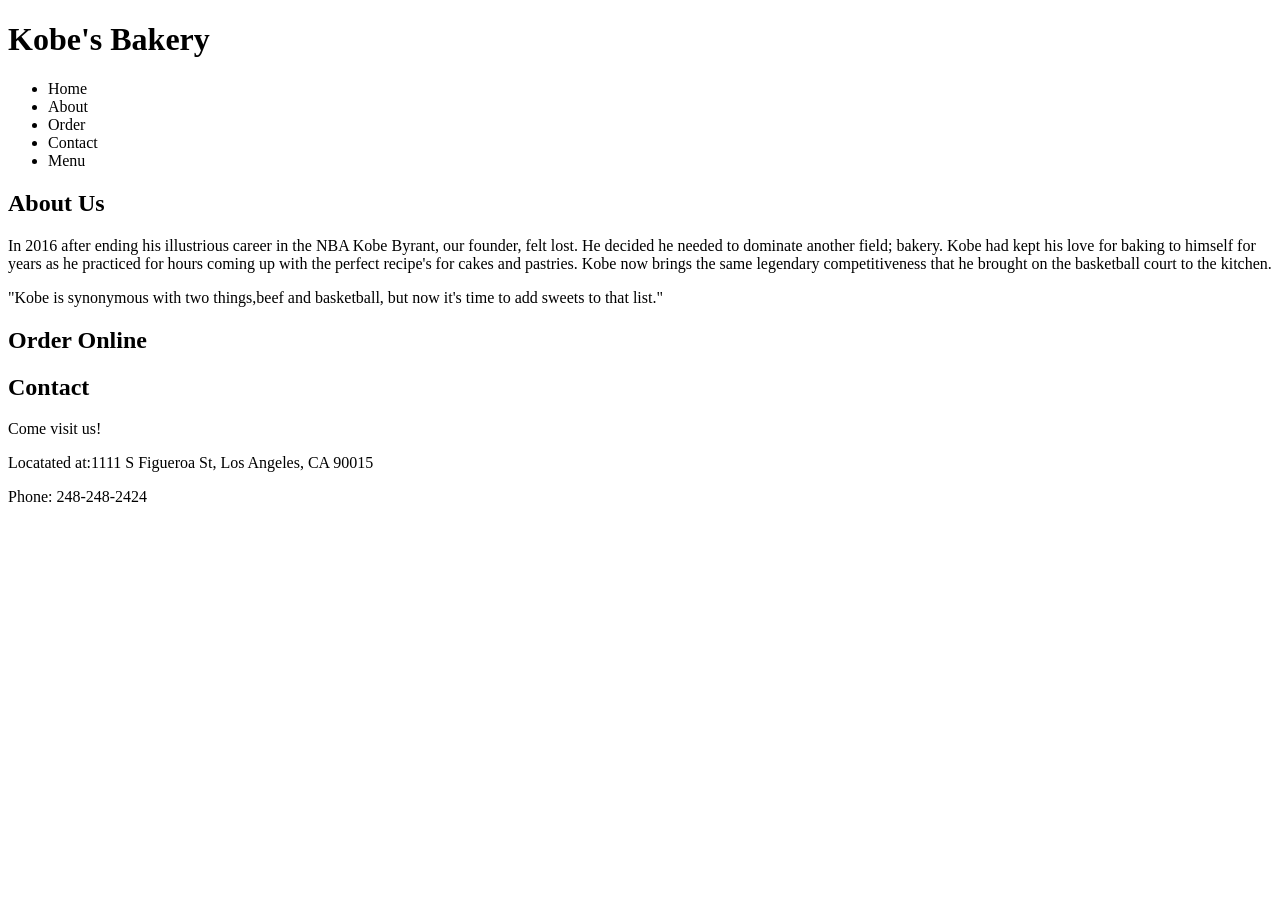
==== index.html @ 670a6894 "skeleton for landing page" ====
<!DOCTYPE html>
<html>
<head>
	<title>Kobe's Bakery</title>
</head>
<body>

	<div class="page_container">
		<h1>Kobe's Bakery</h1>
		<nav>
			<ul>
				<li>Home</li>
				<li>About</li>
				<li>Order</li>
				<li>Contact</li>
				<li>Menu</li>
			</ul>
		</nav>

		<section>
			<div class="about">
				<h2>About Us</h2>
				<p>
					In 2016 after ending his illustrious career in the NBA Kobe Byrant, our founder, felt lost. He decided he needed to dominate another field; bakery. Kobe had kept his love for baking to himself for years as he practiced for hours coming up with the perfect recipe's for cakes and pastries. Kobe now brings the same legendary competitiveness that he brought on the basketball court to the kitchen.
				</p>

				<p class= "quote">
					"Kobe is synonymous with two things,beef and basketball, but now it's time to add sweets to that list."
				</p>
			</div>
		</section>

		<section>
			<h2>Order Online</h2>
		</section>

		<section>
			<h2>Contact</h2>
			<p>Come visit us!</p>
			<p>Locatated at:1111 S Figueroa St, Los Angeles, CA 90015</p>
			<p>Phone: 248-248-2424</p>
		</section>

	</div>

</body>
</html>
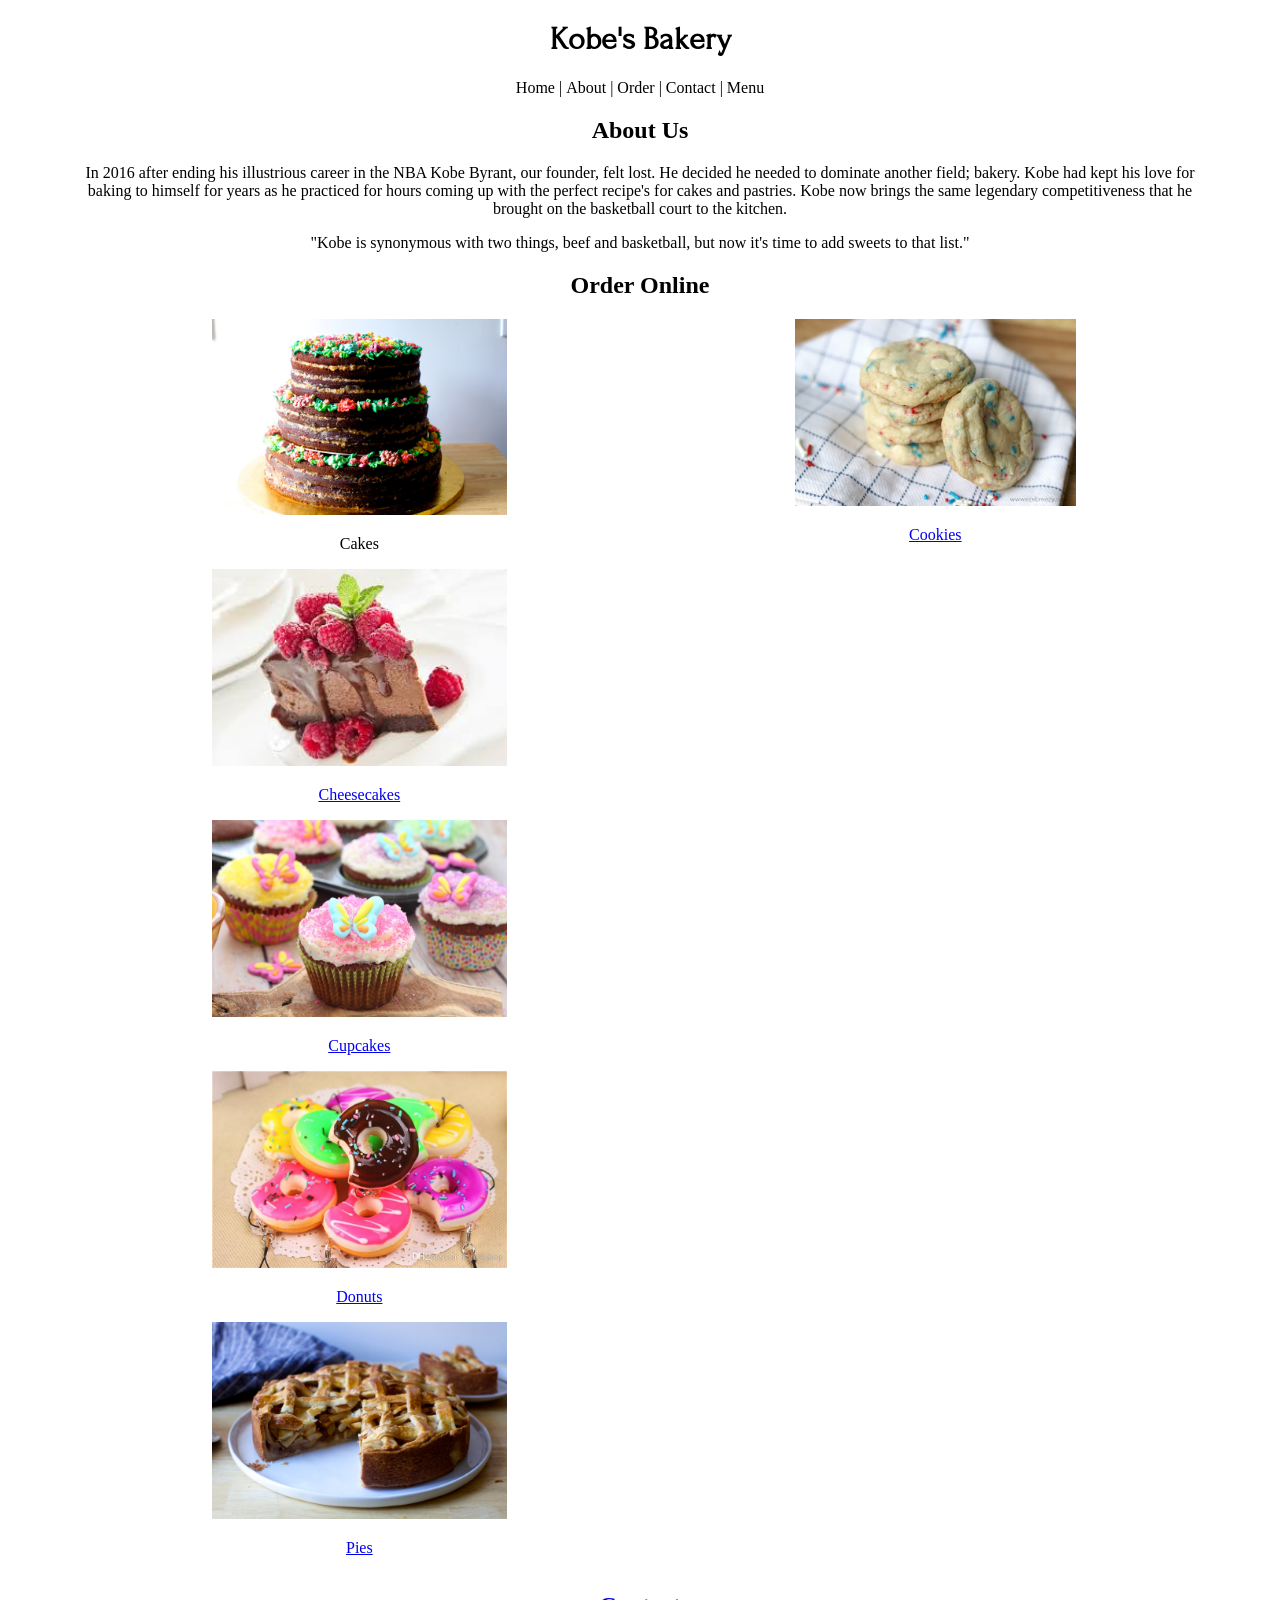
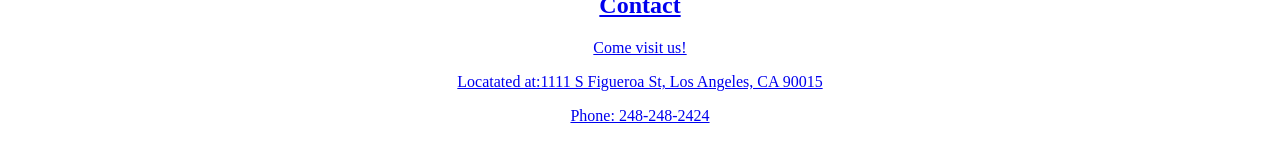
==== commit 080b35d7: "added some css" ====
--- a/index.html
+++ b/index.html
@@ -2,17 +2,23 @@
 <html>
 <head>
 	<title>Kobe's Bakery</title>
+	<meta charset="UTF-8">
+	<meta name="viewport" content="width=device-width, initial-scale=1.0">
+	<link rel="stylesheet" type="text/css" href="main.css">
+	<link href="https://fonts.googleapis.com/css?family=Forum" rel="stylesheet">
 </head>
 <body>
 
 	<div class="page_container">
-		<h1>Kobe's Bakery</h1>
+		
+			<h1>Kobe's Bakery</h1>
+		
 		<nav>
 			<ul>
-				<li>Home</li>
-				<li>About</li>
-				<li>Order</li>
-				<li>Contact</li>
+				<li>Home |</li>
+				<li>About |</li>
+				<li>Order |</li>
+				<li>Contact |</li>
 				<li>Menu</li>
 			</ul>
 		</nav>
@@ -25,13 +31,39 @@
 				</p>
 
 				<p class= "quote">
-					"Kobe is synonymous with two things,beef and basketball, but now it's time to add sweets to that list."
+					"Kobe is synonymous with two things, beef and basketball, but now it's time to add sweets to that list."
 				</p>
 			</div>
 		</section>
 
 		<section>
 			<h2>Order Online</h2>
+			<div class= "order_grid">
+				<div>
+					<img src="cake.jpg">
+					<p>Cakes</p>
+				</div>
+				<div>
+					<a href="cookies.html"><img src="cookie.jpg">
+					<p>Cookies</p>
+				</div>
+				<div>
+					<img src="cheesecake.jpeg">
+					<p>Cheesecakes</p>
+				</div>
+				<div>
+					<img src="cupcake.jpg">
+					<p>Cupcakes</p>
+				</div>
+				<div>
+					<img src="donut.jpg">
+					<p>Donuts</p>
+				</div>
+				<div>
+					<img src="pie.jpg">
+					<p>Pies</p>
+				</div>		
+			</div>
 		</section>
 
 		<section>
--- a/main.css
+++ b/main.css
@@ -0,0 +1,41 @@
+body {
+	margin: 0;
+	padding: 0;
+	text-align: center;
+}
+
+.page_container {
+	max-width: 90%;
+	margin: 0 auto;
+}
+
+h1 {
+	font-family: 'Forum', cursive;
+}
+
+nav ul {
+	padding: 0;
+	list-style: none;
+}
+
+nav li {
+	display: inline;
+}
+
+nav {
+	clear: both;
+	margin-bottom: 10px;
+}
+
+section {
+	margin-bottom: 10px;
+}
+
+.order_grid {
+	display: grid;
+	grid-template-columns: auto auto;
+}
+
+.order_grid img{
+	width: 50%;
+}
